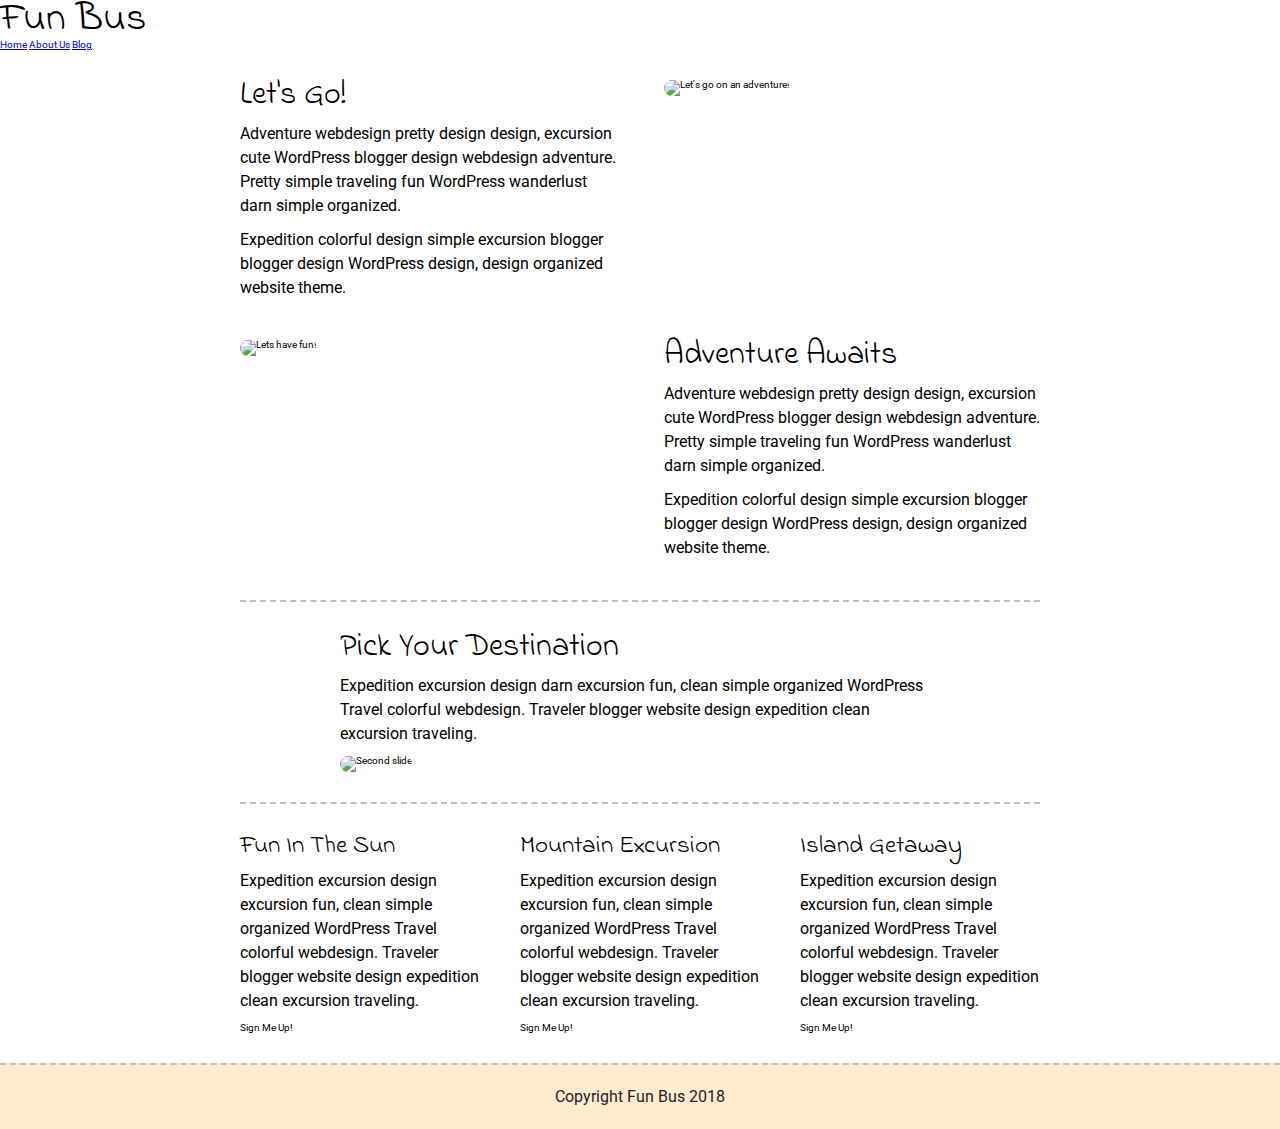
==== index.html @ d1ea2dd7 "project-setup" ====
<!doctype html>

<html lang="en">

<head>
  <meta charset="utf-8">

  <title>Fun Bus Travel Agency - Solution</title>

  <link href="https://fonts.googleapis.com/css?family=Indie+Flower|Roboto" rel="stylesheet">
  <link href="css/index.css" rel="stylesheet">

  <!--[if lt IE 9]>
    <script src="https://cdnjs.cloudflare.com/ajax/libs/html5shiv/3.7.3/html5shiv.js"></script>
  <![endif]-->
</head>
<header>
  <section class="head-content">
    <div class="top-line">
      <h1>Fun Bus</h1>
      <nav>
        <a href="index.html">Home</a>
        <a href="#">About Us</a>
        <a href="#">Blog</a>
        <a href="#"></a>
      </nav>
    </div>
  </section>
</header>

<body>



  <div class="container home">

    <section class="content-section">
      <div class="text-content">
        <h2>Let's Go!</h2>
        <p>Adventure webdesign pretty design design, excursion cute WordPress blogger design webdesign adventure.
          Pretty simple traveling fun WordPress wanderlust darn simple organized.</p>
        <p>Expedition colorful design simple excursion blogger blogger design WordPress design, design organized
          website theme.</p>
      </div>
      <div class="img-content">
        <img src="img/adventure.jpg" alt="Let's go on an adventure!">
      </div>
    </section>
    <section class="content-section inverse-content">
      <div class="img-content">
        <img src="img/fun.jpg" class="img-fluid rounded" alt="Lets have fun!">
      </div>
      <div class="text-content">
        <h2>Adventure Awaits</h2>
        <p>Adventure webdesign pretty design design, excursion cute WordPress blogger design webdesign adventure.
          Pretty simple traveling fun WordPress wanderlust darn simple organized.</p>
        <p>Expedition colorful design simple excursion blogger blogger design WordPress design, design organized
          website theme.</p>
      </div>

    </section>
    <section class="content-destination">
      <h2>Pick Your Destination</h2>
      <p>Expedition excursion design darn excursion fun, clean simple organized WordPress Travel colorful webdesign.
        Traveler blogger website design expedition clean excursion traveling.</p>
      <img src="img/destination.jpg" alt="Second slide">
    </section>
    <section class="content-pick">

      <div class="destination">
        <h4>Fun In The Sun</h4>
        <p>Expedition excursion design excursion fun, clean simple organized WordPress Travel colorful webdesign.
          Traveler blogger website design expedition clean excursion traveling.</p>
        <div class="btn">Sign Me Up!</div>
      </div>
      <div class="destination">
        <h4>Mountain Excursion</h4>
        <p>Expedition excursion design excursion fun, clean simple organized WordPress Travel colorful webdesign.
          Traveler blogger website design expedition clean excursion traveling.</p>
        <div class="btn">Sign Me Up!</div>
      </div>
      <div class="destination">
        <h4>Island Getaway</h4>
        <p>Expedition excursion design excursion fun, clean simple organized WordPress Travel colorful webdesign.
          Traveler blogger website design expedition clean excursion traveling.</p>
        <div class="btn">Sign Me Up!</div>
      </div>
    </section>
  </div><!-- container -->

  <footer class="footer">
    <p>Copyright Fun Bus 2018</p>
  </footer>

</body>

</html>
---- css/index.css ----
/* http://meyerweb.com/eric/tools/css/reset/ 
   v2.0 | 20110126
   License: none (public domain)
*/
html,
body,
div,
span,
applet,
object,
iframe,
h1,
h2,
h3,
h4,
h5,
h6,
p,
blockquote,
pre,
a,
abbr,
acronym,
address,
big,
cite,
code,
del,
dfn,
em,
img,
ins,
kbd,
q,
s,
samp,
small,
strike,
strong,
sub,
sup,
tt,
var,
b,
u,
i,
center,
dl,
dt,
dd,
ol,
ul,
li,
fieldset,
form,
label,
legend,
table,
caption,
tbody,
tfoot,
thead,
tr,
th,
td,
article,
aside,
canvas,
details,
embed,
figure,
figcaption,
footer,
header,
hgroup,
menu,
nav,
output,
ruby,
section,
summary,
time,
mark,
audio,
video {
  margin: 0;
  padding: 0;
  border: 0;
  font-size: 100%;
  font: inherit;
  vertical-align: baseline;
}
/* HTML5 display-role reset for older browsers */
article,
aside,
details,
figcaption,
figure,
footer,
header,
hgroup,
menu,
nav,
section {
  display: block;
}
body {
  line-height: 1;
}
ol,
ul {
  list-style: none;
}
blockquote,
q {
  quotes: none;
}
blockquote:before,
blockquote:after,
q:before,
q:after {
  content: '';
  content: none;
}
table {
  border-collapse: collapse;
  border-spacing: 0;
}
* {
  box-sizing: border-box;
}
html {
  font-size: 62.5%;
}
html,
body {
  font-family: 'Roboto', sans-serif;
}
h1,
h2,
h3,
h4,
h5 {
  font-family: 'Indie Flower', cursive;
}
h1 {
  font-size: 4rem;
}
h2 {
  font-size: 3.2rem;
  padding-bottom: 10px;
}
h4 {
  font-size: 2.5rem;
  padding-bottom: 10px;
}
p {
  line-height: 1.5;
  font-size: 1.6rem;
  padding-bottom: 10px;
}
img {
  max-width: 100%;
  height: auto;
}
.container {
  max-width: 800px;
  width: 100%;
  margin: 0 auto;
}
.footer {
  width: 100%;
  border-top: 2px dashed silver;
  background: #FFEBCD;
}
.footer p {
  text-align: center;
  color: #212529;
  font-size: 1.6rem;
  padding: 20px;
}
.home .content-section {
  margin: 30px 0;
  display: flex;
  flex-wrap: wrap;
  justify-content: space-between;
}
.home .content-section .text-content {
  width: 48%;
  padding-right: 1%;
}
.home .content-section .img-content {
  width: 48%;
  padding-left: 1%;
}
.home .content-section .img-content img {
  border-radius: 10px;
}
.home .inverse-content {
  padding-bottom: 30px;
  border-bottom: 2px dashed #C0C0C0;
}
.home .inverse-content .text-content {
  padding-left: 1%;
  padding-right: 0;
}
.home .inverse-content .img-content {
  padding-right: 1%;
  padding-left: 0;
}
.home .content-destination {
  width: 75%;
  margin: 0 auto 30px;
}
.home .content-destination img {
  border-radius: 10px;
}
.home .content-pick {
  padding-top: 30px;
  border-top: 2px dashed #C0C0C0;
  display: flex;
  justify-content: space-between;
}
.home .content-pick .destination {
  width: 30%;
  margin-bottom: 30px;
}
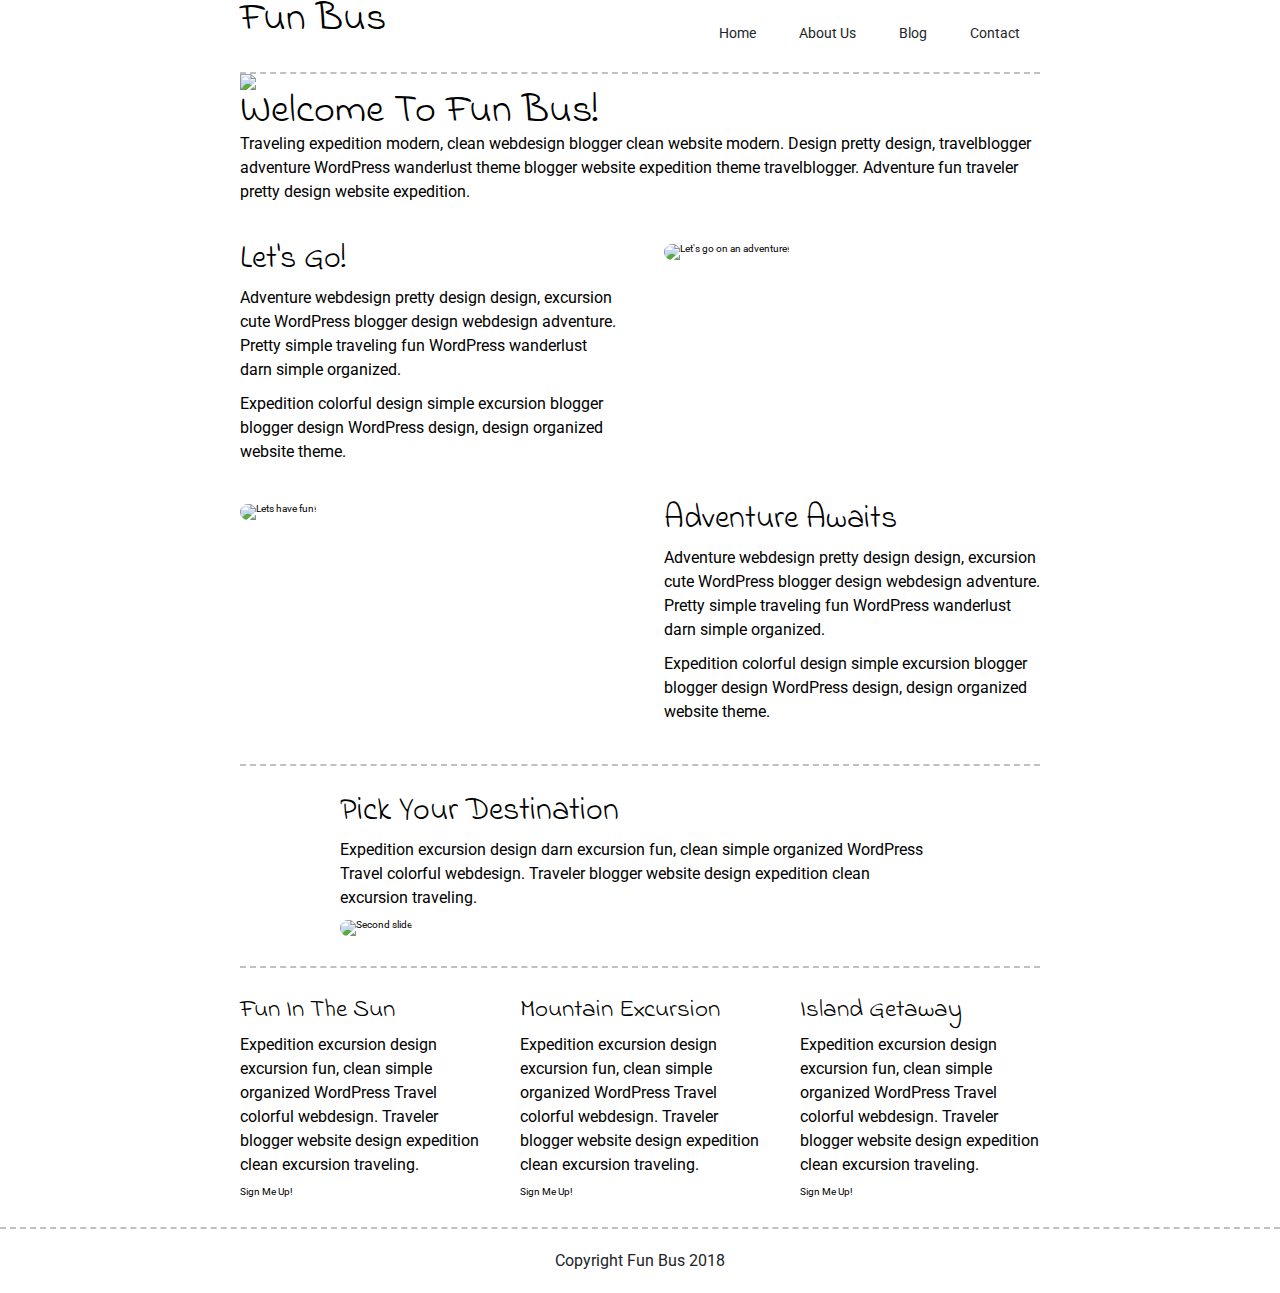
==== commit 37cfdc08: "Nav complete" ====
--- a/index.html
+++ b/index.html
@@ -14,25 +14,31 @@
     <script src="https://cdnjs.cloudflare.com/ajax/libs/html5shiv/3.7.3/html5shiv.js"></script>
   <![endif]-->
 </head>
-<header>
-  <section class="head-content">
-    <div class="top-line">
-      <h1>Fun Bus</h1>
-      <nav>
-        <a href="index.html">Home</a>
-        <a href="#">About Us</a>
-        <a href="#">Blog</a>
-        <a href="#"></a>
-      </nav>
-    </div>
+<div class="container home">
+  <div class="header-div">
+    <header>
+      <section class="header-content">
+        <div class="top-line">
+          <h1>Fun Bus</h1>
+          <nav>
+            <a href="index.html">Home</a>
+            <a href="#">About Us</a>
+            <a href="#">Blog</a>
+            <a href="#">Contact</a>
+          </nav>
+        </div>
+  </div>
+  <img src="img/fun-bus.jpg">
+  <h1>Welcome To Fun Bus!</h1>
+  <p>Traveling expedition modern, clean webdesign blogger clean website modern.
+    Design pretty design, travelblogger adventure WordPress wanderlust theme blogger
+    website expedition theme travelblogger. Adventure fun traveler pretty design website expedition.
+  </p>
   </section>
-</header>
-
-<body>
+  </header>
 
 
-
-  <div class="container home">
+  <body>
 
     <section class="content-section">
       <div class="text-content">
@@ -86,11 +92,11 @@
         <div class="btn">Sign Me Up!</div>
       </div>
     </section>
-  </div><!-- container -->
+</div><!-- container -->
 
-  <footer class="footer">
-    <p>Copyright Fun Bus 2018</p>
-  </footer>
+<footer class="footer">
+  <p>Copyright Fun Bus 2018</p>
+</footer>
 
 </body>
 
--- a/css/index.css
+++ b/css/index.css
@@ -168,10 +168,18 @@
   width: 100%;
   margin: 0 auto;
 }
+nav {
+  align-self: flex-end;
+  font-size: 1.4rem;
+}
+nav a {
+  margin: 20px;
+  text-decoration: none;
+  color: #212529;
+}
 .footer {
   width: 100%;
   border-top: 2px dashed silver;
-  background: #FFEBCD;
 }
 .footer p {
   text-align: center;
@@ -179,6 +187,16 @@
   font-size: 1.6rem;
   padding: 20px;
 }
+.home .header-div {
+  border-bottom: 2px dashed #C0C0C0;
+  width: 100%;
+  padding-bottom: 4%;
+}
+.home .top-line {
+  display: flex;
+  flex-direction: row;
+  justify-content: space-between;
+}
 .home .content-section {
   margin: 30px 0;
   display: flex;
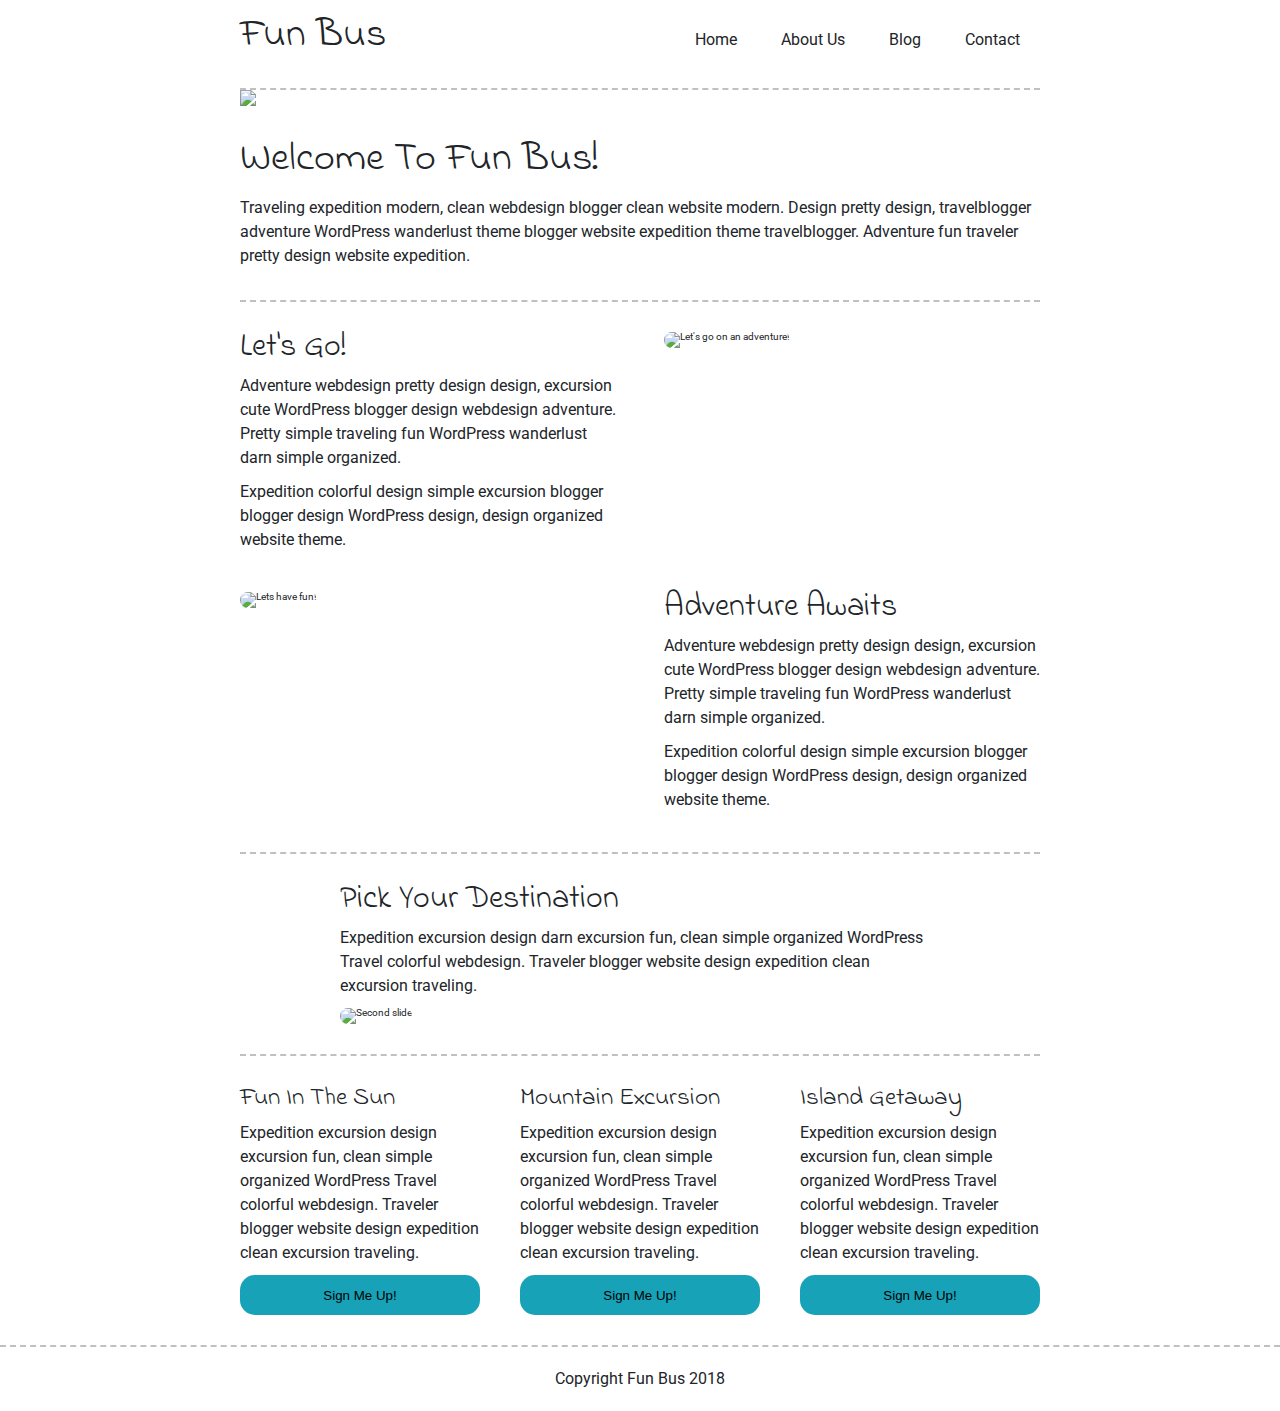
==== commit 5f272489: "added style to buttons with mixin" ====
--- a/index.html
+++ b/index.html
@@ -15,26 +15,26 @@
   <![endif]-->
 </head>
 <div class="container home">
-  <div class="header-div">
-    <header>
-      <section class="header-content">
-        <div class="top-line">
-          <h1>Fun Bus</h1>
-          <nav>
-            <a href="index.html">Home</a>
-            <a href="#">About Us</a>
-            <a href="#">Blog</a>
-            <a href="#">Contact</a>
-          </nav>
-        </div>
-  </div>
-  <img src="img/fun-bus.jpg">
-  <h1>Welcome To Fun Bus!</h1>
-  <p>Traveling expedition modern, clean webdesign blogger clean website modern.
-    Design pretty design, travelblogger adventure WordPress wanderlust theme blogger
-    website expedition theme travelblogger. Adventure fun traveler pretty design website expedition.
-  </p>
-  </section>
+  <header>
+    <section class="header-content">
+      <div class="top-line">
+        <h1>Fun Bus</h1>
+        <nav>
+          <a href="index.html">Home</a>
+          <a href="#">About Us</a>
+          <a href="#">Blog</a>
+          <a href="#">Contact</a>
+        </nav>
+      </div>
+
+      <img src="img/fun-bus.jpg">
+      <h1>Welcome To Fun Bus!</h1>
+      <p>Traveling expedition modern, clean webdesign blogger clean website modern.
+        Design pretty design, travelblogger adventure WordPress wanderlust theme blogger
+        website expedition theme travelblogger. Adventure fun traveler pretty design website expedition.
+      </p>
+    </section>
+
   </header>
 
 
@@ -77,19 +77,19 @@
         <h4>Fun In The Sun</h4>
         <p>Expedition excursion design excursion fun, clean simple organized WordPress Travel colorful webdesign.
           Traveler blogger website design expedition clean excursion traveling.</p>
-        <div class="btn">Sign Me Up!</div>
+        <button class="btn">Sign Me Up!</button>
       </div>
       <div class="destination">
         <h4>Mountain Excursion</h4>
         <p>Expedition excursion design excursion fun, clean simple organized WordPress Travel colorful webdesign.
           Traveler blogger website design expedition clean excursion traveling.</p>
-        <div class="btn">Sign Me Up!</div>
+        <button class="btn">Sign Me Up!</button>
       </div>
       <div class="destination">
         <h4>Island Getaway</h4>
         <p>Expedition excursion design excursion fun, clean simple organized WordPress Travel colorful webdesign.
           Traveler blogger website design expedition clean excursion traveling.</p>
-        <div class="btn">Sign Me Up!</div>
+        <button class="btn">Sign Me Up!</button>
       </div>
     </section>
 </div><!-- container -->
--- a/css/index.css
+++ b/css/index.css
@@ -131,6 +131,7 @@
 }
 html {
   font-size: 62.5%;
+  color: #212529;
 }
 html,
 body {
@@ -169,8 +170,7 @@
   margin: 0 auto;
 }
 nav {
-  align-self: flex-end;
-  font-size: 1.4rem;
+  font-size: 1.6rem;
 }
 nav a {
   margin: 20px;
@@ -187,15 +187,24 @@
   font-size: 1.6rem;
   padding: 20px;
 }
-.home .header-div {
+.home .header-content {
   border-bottom: 2px dashed #C0C0C0;
   width: 100%;
-  padding-bottom: 4%;
-}
-.home .top-line {
+  padding: 2% 0;
+}
+.home .header-content .top-line {
   display: flex;
   flex-direction: row;
   justify-content: space-between;
+  align-items: baseline;
+  padding-bottom: 4%;
+  border-bottom: 2px dashed #C0C0C0;
+}
+.home .header-content img {
+  padding-bottom: 4%;
+}
+.home .header-content p {
+  padding: 2% 0;
 }
 .home .content-section {
   margin: 30px 0;
@@ -239,6 +248,13 @@
   display: flex;
   justify-content: space-between;
 }
+.home .content-pick .btn {
+  width: 100%;
+  height: 40px;
+  border-radius: 15px;
+  background-color: #17A2B8;
+  border: none;
+}
 .home .content-pick .destination {
   width: 30%;
   margin-bottom: 30px;
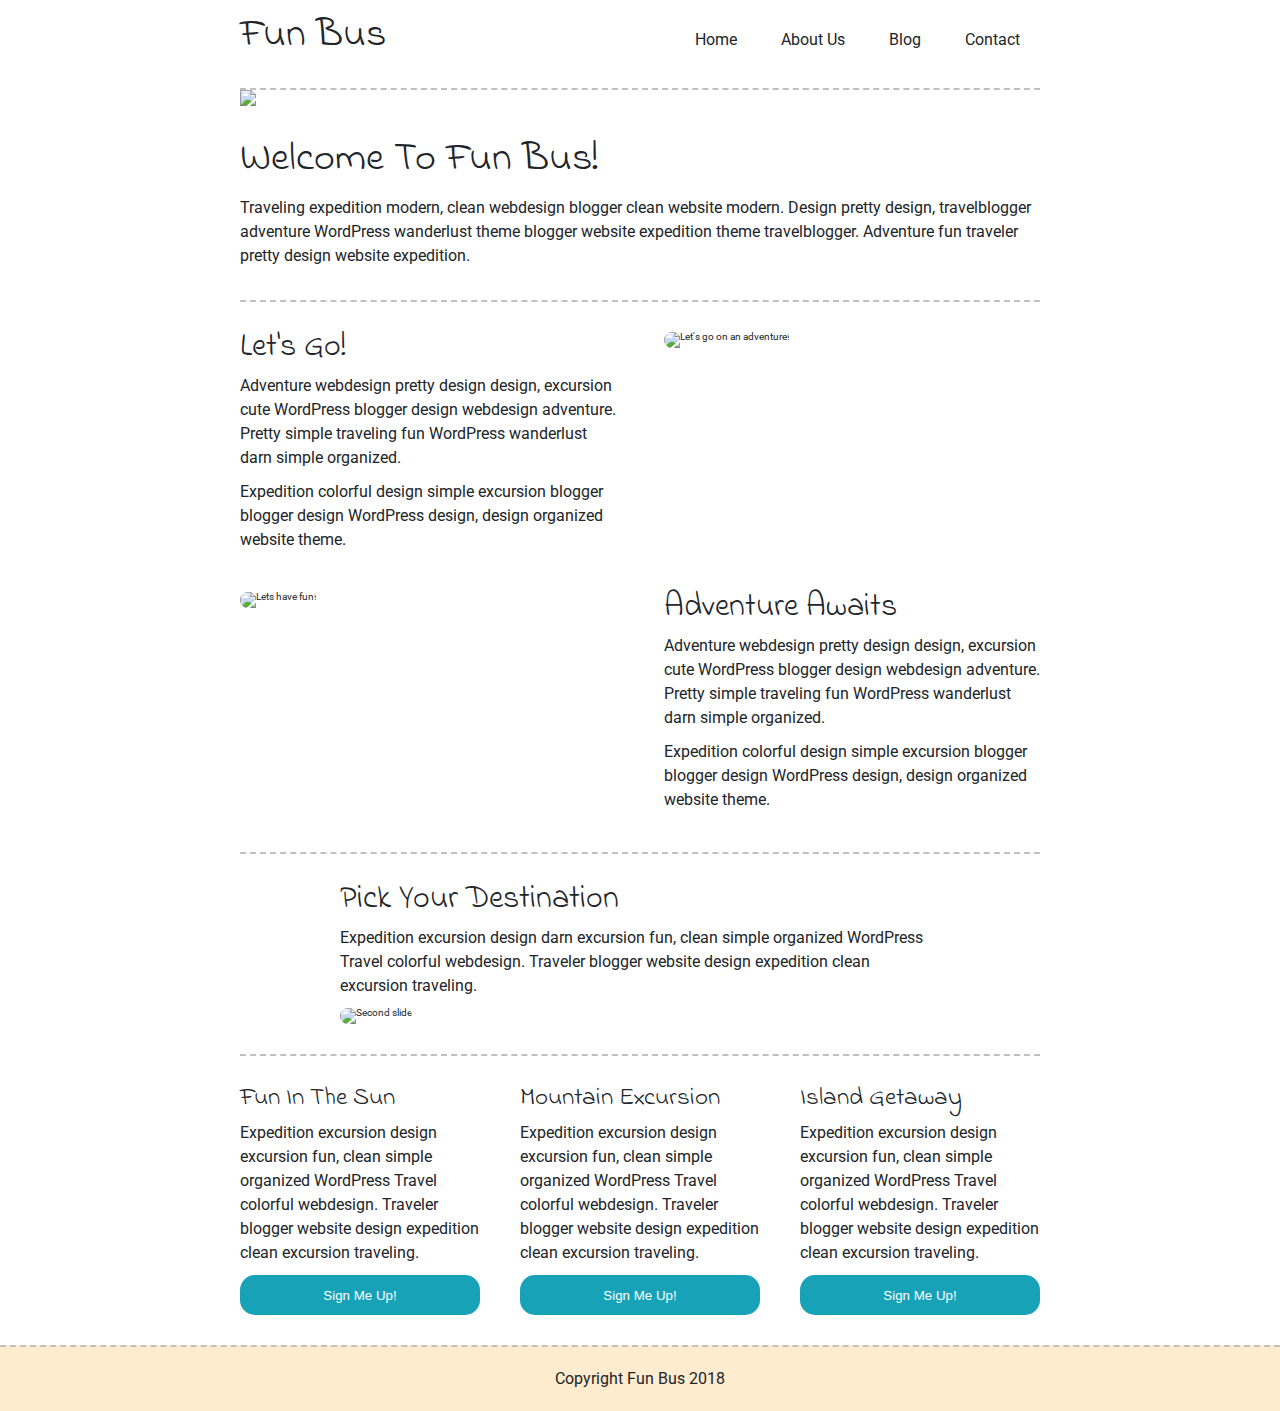
==== commit 83ca549a: "mobile page styling finished" ====
--- a/index.html
+++ b/index.html
@@ -26,7 +26,7 @@
           <a href="#">Contact</a>
         </nav>
       </div>
-
+      <div class="line"></div>
       <img src="img/fun-bus.jpg">
       <h1>Welcome To Fun Bus!</h1>
       <p>Traveling expedition modern, clean webdesign blogger clean website modern.
--- a/css/index.css
+++ b/css/index.css
@@ -147,9 +147,19 @@
 h1 {
   font-size: 4rem;
 }
+@media (max-width: 500px) {
+  h1 {
+    font-size: 3rem;
+  }
+}
 h2 {
   font-size: 3.2rem;
   padding-bottom: 10px;
+}
+@media (max-width: 500px) {
+  h2 {
+    font-size: 2.5rem;
+  }
 }
 h4 {
   font-size: 2.5rem;
@@ -160,26 +170,44 @@
   font-size: 1.6rem;
   padding-bottom: 10px;
 }
+@media (max-width: 500px) {
+  p {
+    font-size: 1.2rem;
+  }
+}
 img {
   max-width: 100%;
   height: auto;
 }
 .container {
   max-width: 800px;
-  width: 100%;
+  width: 80%;
   margin: 0 auto;
 }
 nav {
   font-size: 1.6rem;
+}
+@media (max-width: 500px) {
+  nav {
+    display: flex;
+    flex-direction: row;
+    justify-content: space-evenly;
+  }
 }
 nav a {
   margin: 20px;
   text-decoration: none;
   color: #212529;
 }
+@media (max-width: 500px) {
+  nav a {
+    font-size: 1.2rem;
+  }
+}
 .footer {
   width: 100%;
   border-top: 2px dashed silver;
+  background: #FFEBCD;
 }
 .footer p {
   text-align: center;
@@ -200,6 +228,15 @@
   padding-bottom: 4%;
   border-bottom: 2px dashed #C0C0C0;
 }
+@media (max-width: 500px) {
+  .home .header-content .top-line {
+    display: flex;
+    flex-direction: column;
+    align-items: center;
+    padding: 0;
+    margin: 0;
+  }
+}
 .home .header-content img {
   padding-bottom: 4%;
 }
@@ -212,14 +249,30 @@
   flex-wrap: wrap;
   justify-content: space-between;
 }
+@media (max-width: 500px) {
+  .home .content-section {
+    width: 100%;
+    flex-direction: column;
+  }
+}
 .home .content-section .text-content {
   width: 48%;
   padding-right: 1%;
 }
+@media (max-width: 500px) {
+  .home .content-section .text-content {
+    width: 100%;
+  }
+}
 .home .content-section .img-content {
   width: 48%;
   padding-left: 1%;
 }
+@media (max-width: 500px) {
+  .home .content-section .img-content {
+    width: 100%;
+  }
+}
 .home .content-section .img-content img {
   border-radius: 10px;
 }
@@ -227,6 +280,12 @@
   padding-bottom: 30px;
   border-bottom: 2px dashed #C0C0C0;
 }
+@media (max-width: 500px) {
+  .home .inverse-content {
+    display: flex;
+    flex-direction: column-reverse;
+  }
+}
 .home .inverse-content .text-content {
   padding-left: 1%;
   padding-right: 0;
@@ -238,6 +297,11 @@
 .home .content-destination {
   width: 75%;
   margin: 0 auto 30px;
+}
+@media (max-width: 500px) {
+  .home .content-destination {
+    width: 100%;
+  }
 }
 .home .content-destination img {
   border-radius: 10px;
@@ -247,6 +311,13 @@
   border-top: 2px dashed #C0C0C0;
   display: flex;
   justify-content: space-between;
+}
+@media (max-width: 500px) {
+  .home .content-pick {
+    width: 100%;
+    display: flex;
+    flex-direction: column;
+  }
 }
 .home .content-pick .btn {
   width: 100%;
@@ -254,8 +325,14 @@
   border-radius: 15px;
   background-color: #17A2B8;
   border: none;
+  color: #FFFFFF;
 }
 .home .content-pick .destination {
   width: 30%;
   margin-bottom: 30px;
 }
+@media (max-width: 500px) {
+  .home .content-pick .destination {
+    width: 100%;
+  }
+}
